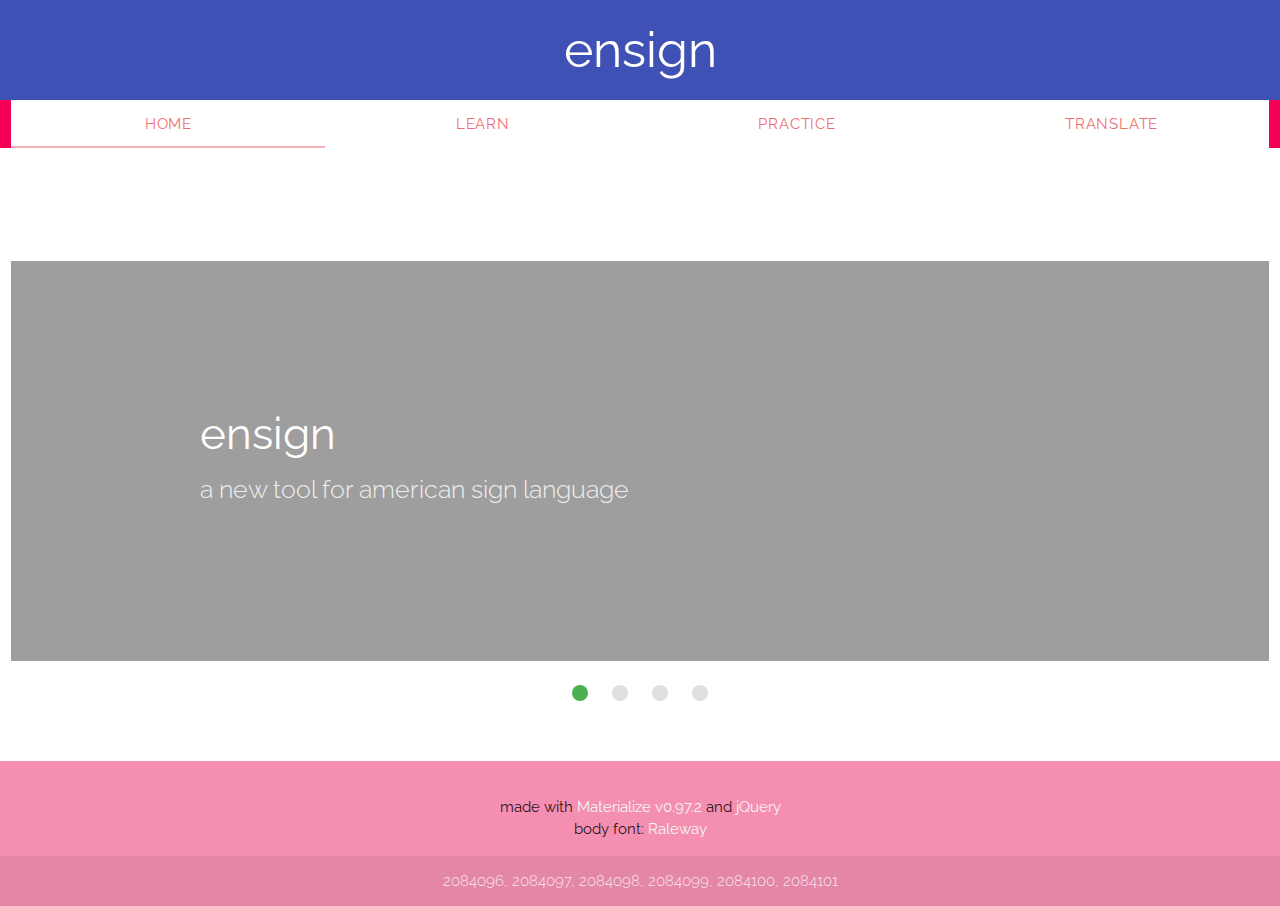
==== serverfiles/index.html @ be5c51b5 "increased delay for practice" ====
<html>

  <head>

    <meta name="viewport" content="width=device-width, initial-scale=1.0, maximum-scale=1.0, user-scalable=no" /> <!-- resize content based on screen size -->
    <link href="materialize/css/materialize.min.css" rel="stylesheet" type="text/css" media="screen,projection" /> <!-- Materialize -->
    <link href="https://fonts.googleapis.com/icon?family=Material+Icons" rel="stylesheet" /> <!-- Materialize -->
    <link href="https://fonts.googleapis.com/css?family=Raleway" rel="stylesheet" type="text/css" /> <!-- font -->
    <link href="additional.css" rel="stylesheet" type="text/css" /> <!-- additional styling hard-coded by team -->
    <link href="http://www.stonybrook.edu/commcms/llrc/images/languages_flags/connect-sign-language-hi.png" rel="icon" type="image/png" /> <!-- favicon -->
    <script src="https://ajax.googleapis.com/ajax/libs/jquery/1.12.0/jquery.min.js" type="text/javascript"></script> <!-- jQuery -->
    <script src="materialize/js/materialize.min.js" type="text/javascript"></script> <!-- Materialize -->
    <script src="main.js" type="text/javascript"></script> <!-- additional JS hard-coded by team -->
    <title>ensign</title>

	<script>
	responseDiv3 = document.getElementById("response2");
	var alphaNumericArray = ["0","1","2","3","4","5","6","7","8","9",'A','B','C','D','E','F','G',"H",'I',"J",'K',"L","M","N","O",'P',"Q",'R','S','T','U','V','W',"X",'Y','Z'];
	var IntervalID;
	var rand;
	function startCount(){
		
		alphaNumericArray = ["0","1","2","3","4","5","6","7","8","9",'A','B','C','D','E','F','G',"H",'I',"J",'K',"L","M","N","O",'P',"Q",'R','S','T','U','V','W',"X",'Y','Z'];
		rand = alphaNumericArray[Math.floor(Math.random() * alphaNumericArray.length)];
		mybool = submitImage('Practice');
		if(submitImage('Practice'))
		{
		console.log('hi')
		alphaNumericArray.splice(alphaNumericArray.indexOf(rand),1);
		rand = alphaNumericArray[Math.floor(Math.random() * alphaNumericArray.length)];
		}
		IntervalID = setInterval(function(){
		if((responseDiv3.innerHTML)=="Correct!")
		{
		alphaNumericArray.splice(alphaNumericArray.indexOf(rand),1);
		console.log('choosing new rand');
		rand = alphaNumericArray[Math.floor(Math.random() * alphaNumericArray.length)];
		}
		if(alphaNumericArray!=null && alphaNumericArray.length>=1)
		{
		console.log(alphaNumericArray)
		submitImage('Practice');
		}
		else{
		stopCount();
		}
		},8000);
	}
	function stopCount(){
		clearInterval(IntervalID);
		//letterdiv = document.getElementById('letterdiv');
		//letterdiv.innerHTML = '';
		//response2 = document.getElementById('response2');
		//response2.innerHTML = '';
	}
		
  var timer1; // initializing global variable for timer for chip 1
  var timer2; // initializing global variable for timer for chip 2
  var timer3; // initializing global variable for timer for chip 3
  var timer4; // initializing global variable for timer for chip 4
  var timer5; // initializing global variable for timer for chip 5
function loading(querySelector)
{
 var video = document.querySelector(querySelector);
 navigator.getUserMedia = navigator.getUserMedia ||navigator.webkitGetUserMedia || navigator.mozGetUserMedia ||navigator.msGetUserMedia || navigator.oGetUserMedia;//sets up getUserMedia

navigator.getUserMedia({video: true}, function() {
//webcam available 

}, function() {
responseDiv1 = document.getElementById('response');
responseDiv2 = document.getElementById('response2');
responseDiv1.innerHTML = 'You need a webcam to use this feature. Please plug a webcam into your computer and refresh the page.';
responseDiv2.innerHTML = 'You need a webcam to use this feature. Please plug a webcam into your computer and refresh the page.';

//webcam not available
});
   if (navigator.getUserMedia)
   {
     var thevid = {video: true, audio: false};
     navigator.getUserMedia(thevid, handleVideo, forError)//sets up video input
   }



function handleVideo(localmediastream)
   {
     video.src = window.URL.createObjectURL(localmediastream);//gets video from webcam
   }

function forError(e)
    {
        // mandatory error handler
    }

}
function submitImage(letter)
{
responseDiv3 = document.getElementById("response2");
clearTimeout(timer1); // clear timer1
clearTimeout(timer2); // clear timer2
clearTimeout(timer3); // clear timer3
clearTimeout(timer4); // clear timer4
clearTimeout(timer5); // clear timer5
$('.chip1').removeClass('indigo white-text'); // reset appearance of chip 1
$('.chip2').removeClass('indigo white-text'); // reset appearance of chip 2
$('.chip3').removeClass('indigo white-text'); // reset appearance of chip 3
$('.chip4').removeClass('indigo white-text'); // reset appearance of chip 4
$('.chip5').removeClass('indigo white-text'); // reset appearance of chip 5
	
	

	
	
	function readBody(xhr) {
    var data;
    if (!xhr.responseType || xhr.responseType === "text") {
        data = xhr.responseText;
    } else if (xhr.responseType === "document") {
        data = xhr.responseXML;
    } else {
        data = xhr.response;
    }
    return data;
	}
	if(letter=="Practice")
	{
		responseDiv = document.getElementById('response2');
		letterdiv=document.getElementById('letterdiv');
	}
	else
	{
		responseDiv = document.getElementById('response');
	}
	canvas = document.getElementById('canvas');//gets canvas
	video= document.getElementById('forVid');//gets video
	console.log(video.width);
	console.log(video.height);
	canvas.style.display="none";
	canvas.width=600;//determines canvas width
	canvas.height=600;//determines canvas height
	
	if(letter=="Practice")
	{
		letterdiv.innerHTML=('Please make the character ' + rand);
		timer1 = setTimeout(function () { // after 1 second change appearance of chip 1
        $('#chip6').addClass('indigo white-text');
      }, 1000);
timer2 = setTimeout(function () { // after 2 seconds change appearance of chip 2
        $('#chip7').addClass('indigo white-text');
      }, 2000);
timer3 = setTimeout(function () { // after 3 seconds change appearance of chip 3
        $('#chip8').addClass('indigo white-text');
      }, 3000);
timer4 = setTimeout(function () { // after 4 seconds change appearance of chip 4
        $('#chip9').addClass('indigo white-text');
      }, 4000);
timer5 = setTimeout(function () { // after 5 seconds change appearance of chip 5
        $('#chip10').addClass('indigo white-text');
      }, 5000);
	}
	else
	{
	responseDiv.innerHTML=('Please make the character ' + letter);
	timer1 = setTimeout(function () { // after 1 second change appearance of chip 1
        $('#chip1').addClass('indigo white-text');
      }, 1000);
timer2 = setTimeout(function () { // after 2 seconds change appearance of chip 2
        $('#chip2').addClass('indigo white-text');
      }, 2000);
timer3 = setTimeout(function () { // after 3 seconds change appearance of chip 3
        $('#chip3').addClass('indigo white-text');
      }, 3000);
timer4 = setTimeout(function () { // after 4 seconds change appearance of chip 4
        $('#chip4').addClass('indigo white-text');
      }, 4000);
timer5 = setTimeout(function () { // after 5 seconds change appearance of chip 5
        $('#chip5').addClass('indigo white-text');
      }, 5000);
	}

	setTimeout(function(){
	var context = canvas.getContext('2d');//gets context from canvas
	context.clearRect(200, 200, canvas.width-200, canvas.height-200); //handles dimensions

	context.fillStyle = "#FFFFFF";//default image is white square
 	context.fillRect(200,200,canvas.width-200,canvas.height-200); //handles canvas dimensions

	context.drawImage(video, 200, 200, canvas.width-200,canvas.height-200 );//gets picture from canvas

	var data = canvas.toDataURL('image/jpeg',1);//converts image to URL data
	var ajax = new XMLHttpRequest();
	ajax.open("POST",'https://ensign.hthswd.org:8085/process_file',false);//opens POST request with server; false means it is SYNCHRONOUS!!!!!!!!
	ajax.onreadystatechange = function() {
        console.log(ajax.responseText);
    }
    ajax.setRequestHeader('Content-Type', 'application/upload');//sets up POST request
	if(letter=="Practice"){
	ajax.send(rand+"imgData="+data);
	}
	else{
    ajax.send(letter+"imgData="+data);//sends data to server
	}
   console.log(data.length);//logs length of data to console, used for debugging
   responseDiv.innerHTML=readBody(ajax);
   if((responseDiv3.innerHTML)=="Correct!")
   {
   console.log("great");
   return true;
   }
   else
   {
   return false;
   }
   },6000);
   

}
	</script>
  </head>
  
  <body onload = "loading('#forVid');loading('#forVid2');">

    <nav class="top-nav indigo"> <!-- header; appears on every page -->
      <div class="nav-wrapper">
        <a class="title center">ensign</a>
      </div>
    </nav>

    <div class="row">

      <div class="col s12 pink accent-3 navbar"> <!-- tabs; appear on every page -->
        <ul class="tabs">
          <li class="tab col s3"><a class="active" href="#home">HOME</a></li>
          <li class="tab col s3"><a href="#learn">LEARN</a></li>
          <li class="tab col s3"><a href="#practice">PRACTICE</a></li>
          <li class="tab col s3"><a href="#translate">TRANSLATE</a></li>
        </ul>
      </div>

      <div class="content"> <!-- content on page changes based on tab clicked -->

        <div id="home" class="col s12"> <!-- 'Home' tab -->
          <br><br><br><br><br> <!-- top spacing -->
          <div class="slider"> <!-- slider with four slides -->
            <ul class="slides">
              <li> <!-- first slide -->
                <img src="http://cfile6.uf.tistory.com/image/2317924251A4B8BA31E3AF"> <!-- background for slides -->
                <div class="caption left-align">
                  <br><br><br>
                  <h3>ensign</h3>
                  <h5 class="light grey-text text-lighten-3">a new tool for american sign language</h5>
                </div>
              </li>
              <li> <!-- second slide -->
                <img src="http://cfile6.uf.tistory.com/image/2317924251A4B8BA31E3AF">
                <div class="caption right-align">
                  <br><br><br>
                  <h3>learn</h3>
                  <h5 class="light grey-text text-lighten-3">using open source computer vision technology</h5>
                </div>
              </li>
              <li> <!-- third slide -->
                <img src="http://cfile6.uf.tistory.com/image/2317924251A4B8BA31E3AF">
                <div class="caption left-align">
                  <br><br><br>
                  <h3>practice</h3>
                  <h5 class="light grey-text text-lighten-3">signing letters and numbers</h5>
                </div>
              </li>
              <li> <!-- fourth slide -->
                <img src="http://cfile6.uf.tistory.com/image/2317924251A4B8BA31E3AF">
                <div class="caption right-align">
                  <br><br><br>
                  <h3>translate</h3>
                  <h5 class="light grey-text text-lighten-3">english to asl</h5>
                </div>
              </li>
            </ul>
          </div>
          <div class="row"> <!-- bottom spacing -->
          </div>
          <div class="row"> <!-- bottom spacing -->
          </div>
        </div>
		
        <div id="learn" class="col s12"> <!-- 'Learn' tab -->
          <br><br> <!-- top spacing -->
		  <form method="POST" onsubmit = "submitImage();">
          <div class="row"> <!-- first row of buttons -->
			<div class="col s1" onclick="submitImage('A');"><a id = "A" class = "waves-effect waves-light btn pink accent-3">A</a></div>
            <div class="col s1" onclick="submitImage('B');"><a id = "B" class = "waves-effect waves-light btn pink accent-3">B</a></div>
			<div class="col s1" onclick="submitImage('C');"><a id = "C" class = "waves-effect waves-light btn pink accent-3">C</a></div>
			<div class="col s1" onclick="submitImage('D');"><a id = "D" class = "waves-effect waves-light btn pink accent-3">D</a></div>
			<div class="col s1" onclick="submitImage('E');"><a id = "E" class = "waves-effect waves-light btn pink accent-3">E</a></div>
			<div class="col s1" onclick="submitImage('F');"><a id = "F" class = "waves-effect waves-light btn pink accent-3">F</a></div>
			<div class="col s1" onclick="submitImage('G');"><a id = "G" class = "waves-effect waves-light btn pink accent-3">G</a></div>
			<div class="col s1" onclick="submitImage('H');"><a id = "H" class = "waves-effect waves-light btn pink accent-3">H</a></div>
			<div class="col s1" onclick="submitImage('I');"><a id = "I" class = "waves-effect waves-light btn pink accent-3">I</a></div>
			<div class="col s1" onclick="submitImage('J');"><a id = "J" class = "waves-effect waves-light btn pink accent-3">J</a></div>
			<div class="col s1" onclick="submitImage('K');"><a id = "K" class = "waves-effect waves-light btn pink accent-3">K</a></div>
			<div class="col s1" onclick="submitImage('L');"><a id = "L" class = "waves-effect waves-light btn pink accent-3">L</a></div>
          </div>
          <div class="row"> <!-- second row of buttons -->
			<div class="col s1" onclick="submitImage('M');"><a id = "M" class = "waves-effect waves-light btn pink accent-3">M</a></div>
			<div class="col s1" onclick="submitImage('N');"><a id = "N" class = "waves-effect waves-light btn pink accent-3">N</a></div>
			<div class="col s1" onclick="submitImage('O');"><a id = "O" class = "waves-effect waves-light btn pink accent-3">O</a></div>
			<div class="col s1" onclick="submitImage('P');"><a id = "P" class = "waves-effect waves-light btn pink accent-3">P</a></div>
			<div class="col s1" onclick="submitImage('Q');"><a id = "Q" class = "waves-effect waves-light btn pink accent-3">Q</a></div>
			<div class="col s1" onclick="submitImage('R');"><a id = "R" class = "waves-effect waves-light btn pink accent-3">R</a></div>
			<div class="col s1" onclick="submitImage('S');"><a id = "S" class = "waves-effect waves-light btn pink accent-3">S</a></div>
			<div class="col s1" onclick="submitImage('T');"><a id = "T" class = "waves-effect waves-light btn pink accent-3">T</a></div>
			<div class="col s1" onclick="submitImage('U');"><a id = "U" class = "waves-effect waves-light btn pink accent-3">U</a></div>
			<div class="col s1" onclick="submitImage('V');"><a id = "V" class = "waves-effect waves-light btn pink accent-3">V</a></div>
			<div class="col s1" onclick="submitImage('W');"><a id = "W" class = "waves-effect waves-light btn pink accent-3">W</a></div>
			<div class="col s1" onclick="submitImage('X');"><a id = "X" class = "waves-effect waves-light btn pink accent-3">X</a></div>
          </div>
          <div class="row"> <!-- third row of buttons -->
			<div class="col s1" onclick="submitImage('Y');"><a id = "Y" class = "waves-effect waves-light btn pink accent-3">Y</a></div>
			<div class="col s1" onclick="submitImage('Z');"><a id = "Z" class = "waves-effect waves-light btn pink accent-3">Z</a></div>
			<div class="col s1" onclick="submitImage('0');"><a id = "0" class = "waves-effect waves-light btn indigo">0</a></div>
			<div class="col s1" onclick="submitImage('1');"><a id = "1" class = "waves-effect waves-light btn indigo">1</a></div>
			<div class="col s1" onclick="submitImage('2');"><a id = "2" class = "waves-effect waves-light btn indigo">2</a></div>
			<div class="col s1" onclick="submitImage('3');"><a id = "3" class = "waves-effect waves-light btn indigo">3</a></div>
			<div class="col s1" onclick="submitImage('4');"><a id = "4" class = "waves-effect waves-light btn indigo">4</a></div>
			<div class="col s1" onclick="submitImage('5');"><a id = "5" class = "waves-effect waves-light btn indigo">5</a></div>
			<div class="col s1" onclick="submitImage('6');"><a id = "6" class = "waves-effect waves-light btn indigo">6</a></div>
			<div class="col s1" onclick="submitImage('7');"><a id = "7" class = "waves-effect waves-light btn indigo">7</a></div>
			<div class="col s1" onclick="submitImage('8');"><a id = "8" class = "waves-effect waves-light btn indigo">8</a></div>
			<div class="col s1" onclick="submitImage('9');"><a id = "9" class = "waves-effect waves-light btn indigo">9</a></div>
          </div>
          <br><br> <!-- spacing between buttons and picture / camera box -->
          <div class="row">
            <div class="col s6" id="image"> <!-- displayed image that changes with button click -->
              <img src="pngs edited/A.PNG" width="450px" height="450px">
            </div>
            <div class="col s6">
				
              	<div class="chip pink accent-3 white-text" style = "position:relative;top:-40px;right:200px">get ready in</div>
				<div class="chip chip1" id="chip1" style = "z-index:2;position:relative;top:-40px;right:200px">one</div> <!-- chip 1 -->
				<div class="chip chip2" id="chip2" style = "z-index:2;position:relative;top:-40px;right:200px">two</div> <!-- chip 2 -->
				<div class="chip chip3" id="chip3" style = "z-index:2;position:relative;top:-40px;right:200px">three</div> <!-- chip 3 -->
				<div class="chip chip4" id="chip4" style = "z-index:2;position:relative;top:-40px;right:200px">four</div> <!-- chip 4 -->
				<div class="chip chip5" id="chip5" style = "z-index:2;position:relative;top:-40px;right:200px">five</div> <!-- chip 5 -->
                <br><br><br><br> <!-- forcing middle vertical alignment manually -->
                 <!--<div>You will need a webcam feed in order for the computer to</div> 
                <div>recognize your gestures so that you can begin learning ASL.</div>
                <br>
                <div>Please click the button below to open the webcam feed.</div>
                <br>
                <div>It is recommended that you resize the feed</div>
                <div>window to fit within the contours of this box.</div>
                <br>
                <div>It is also recommended that your hand take up as much</div>
                <div>of the white outlined box in the webcam feed as possible.</div>
                <div></div>
                <br><br>
                <!-- 'Learn' button triggers the Python program that lets the user learn the various signs -->
                <!--<button class="btn waves-effect waves-light indigo" type="submit" name="submit">Learn
                  <i class="material-icons right">send</i>
                </button>-->

				<div class="camera"><!--getUsermedia frame goes here-->
				<div id = "response" style="z-index:3;position:relative;color:white;right:100;height:0;top:-50"></div>
				<div id = "box" style="width:200px;height:200px;border:3px solid #000;z-index:3;position:relative;top:140px;left:38%;transform: translate(-50%, -50%);"></div>
				<video id = "forVid"  autoplay="true" height="600px" width="600px" style = "z-index:1;position:relative;top:-370px;right:100px"></video>
				
				</div>
				
				<canvas id="canvas"></canvas>
              
            </div>
          </div>
		  </form>
          <div class="row"> <!-- bottom spacing -->
          </div>
		  
        </div>
		

        <div id="practice" class="col s12"> <!-- 'Practice' tab -->
		        <div class="chip pink accent-3 white-text" style = "position:relative;top:50">get ready in</div>
				<div class="chip chip1" id="chip6" style = "z-index:2;position:relative;top:50">one</div> <!-- chip 1 -->
				<div class="chip chip2" id="chip7" style = "z-index:2;position:relative;top:50">two</div> <!-- chip 2 -->
				<div class="chip chip3" id="chip8" style = "z-index:2;position:relative;top:50">three</div> <!-- chip 3 -->
				<div class="chip chip4" id="chip9" style = "z-index:2;position:relative;top:50">four</div> <!-- chip 4 -->
				<div class="chip chip5" id="chip10" style = "z-index:2;position:relative;top:50">five</div> <!-- chip 5 -->
          <br><br> <!-- top spacing -->
          <div class="row">
             <!-- virtually the same the same as the box on the 'Learn' page -->
              <!-- forcing middle vertical alignment manually -->
				<div id = "letterdiv" style = "position:relative;z-index:2;top:50;color:white;height:0;"></div>
				<div id = "response2" style = "position:relative;z-index:2;top:70;color:white;height:0;" ></div>
				<div style="width:200px;height:200px;border:3px solid #000;z-index:3;position:relative;top:250px;left:50%;transform: translate(-50%, -50%);"></div>
			  	<div class="camera"><!--getUsermedia frame goes here-->
				<video id = "forVid2"  autoplay="true" height="600px" width="600px" style = "position:relative;top:-240;"></video>
				</div>
				
				<canvas id="canvas"></canvas>
				
				<br/>
				
              <button class="btn waves-effect waves-light indigo" id = "practice" style = "position:relative;top:-400;" onclick="startCount();">Practice
                <i class="material-icons right">send</i>
              </button>
			  <br/>
			  <br/>
			  <button class="btn waves-effect waves-light indigo" style = "position:relative;top:-400;" id = "endpractice" onclick="stopCount();">End Practice
                <i class="material-icons right">send</i>
              </button>

            
          </div>
          <div class="row"> <!-- bottom spacing -->
          </div>
        </div>

        <div id="translate" class="col s12"> <!-- 'Translate' tab -->
          <br><br> <!-- top spacing -->
          <div class="row">
            <form class="col s12"> <!-- input box -->
              <div class="row">
                <div class="input-field col s6 push-s3">
                  <i class="material-icons prefix">mode_edit</i>
                  <textarea id="translatebox" class="materialize-textarea"></textarea>
                  <label for="translatebox">Message</label>
                </div>
              </div>
            </form>
          </div>
          <div class="row">
            <div class="col s3 push-s3"> <!-- 'Translate' button -->
              <button class="btn waves-effect waves-light indigo" id="translate">Translate
                <i class="material-icons right">send</i>
              </button>
            </div>
            <div class="col s3 push-s3"> <!-- 'Clear Message' button -->
              <a class="waves-effect waves-indigo btn-flat">Clear Message</a>
            </div>
          </div>
          <br><br>
          <div class="row">
            <div id="translateimg"> <!-- where pictures appear following translation -->
            </div>
          </div>
          <div class="row"> <!-- bottom spacing -->
          </div>
        </div>

      </div>

    </div>

    <footer class="page-footer pink lighten-3"> <!-- footer; appears on every page -->

      <p>
        made with <a class="grey-text text-lighten-4" href="http://materializecss.com/" target="_blank">
        Materialize v0.97.2</a></li> and <a class="grey-text text-lighten-4" href="http://jquery.com/" target="_blank">
        jQuery</a></li>
        <br>
        body font: <a class="grey-text text-lighten-4" href="https://www.google.com/fonts/specimen/Raleway" target="_blank">
        Raleway</a></li>
      </p>

      <div class="footer-copyright">
        <div>2084096, 2084097, 2084098, 2084099, 2084100, 2084101</div>
      </div>

    </footer>

  </body>

</html>
---- serverfiles/additional.css ----
html, body {
  font-family: 'Raleway', sans-serif; /* use Raleway font */
  text-align: center; /* center text */
  height: 100%; /* content takes up entire page, at minimum */
  width: 100%;
  cursor: default; /* prevents the cursor from changing when hovering over text */
}
.content {
  height: calc(100% - 264px); /* push content down because of header and navbar */
}
.top-nav {
  height: 100px;
}
.title {
  font-size: 50px;
  line-height: 100px; /* forcing middle vertical alignment */
}
.navbar, .tabs, .tab {
  overflow: hidden; /* force footer to bottom of page; prevent horizontal scrolling in the navbar (problem discovered on Macs) */
}
a.btn {
  width: 76px; /* fixed width of 76 px (Materialize changes button width based on content length) */
}
.learn { /* for the 2 boxes on the 'Learn' and 'Practice' pages */
  width: 550px;
  height: 450px;
  border: 1px dashed #f50057;
  margin: 0 auto; /* forced centered hoirzontal alignment */
}
#translatebox:focus {
  border-bottom: 1px solid #f50057; /* setting border */
  -webkit-box-shadow: 0 1px 0 0 #f50057; /* for Safari browser */
  -moz-box-shadow: 0 1px 0 0 #f50057; /* for Mozilla Firefox browser */
  box-shadow: 0 1px 0 0 #f50057; /* changing default Materialize colors */
}
#translatebox:focus + label {
  color: #f50057; /* changing default Materialize colors */
}
.input-field .prefix.active {
  color: #f50057; /* changing default Materialize colors */
}
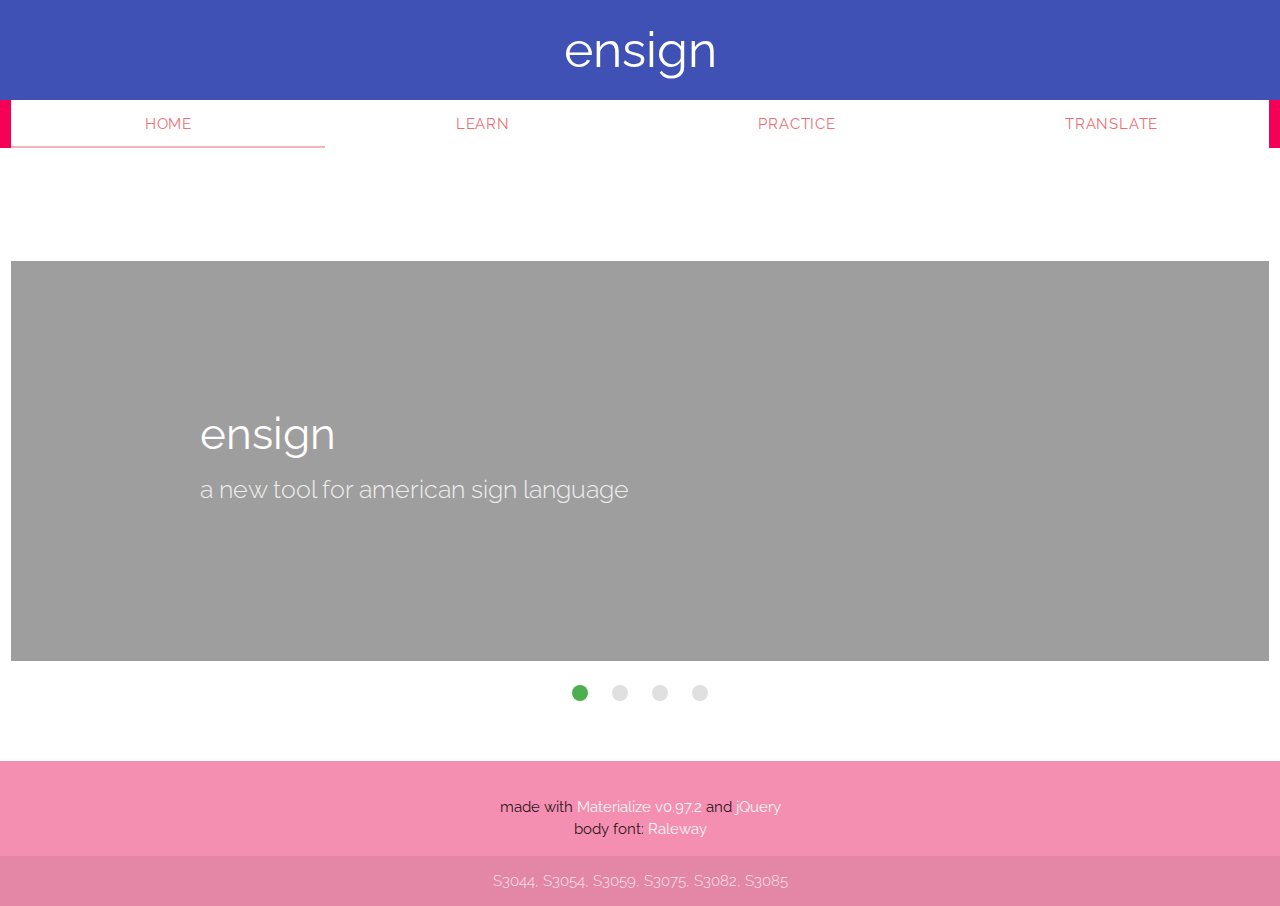
==== commit 445e835d: "index server update" ====
--- a/serverfiles/index.html
+++ b/serverfiles/index.html
@@ -1,473 +1,244 @@
 <html>
-
-  <head>
-
-    <meta name="viewport" content="width=device-width, initial-scale=1.0, maximum-scale=1.0, user-scalable=no" /> <!-- resize content based on screen size -->
-    <link href="materialize/css/materialize.min.css" rel="stylesheet" type="text/css" media="screen,projection" /> <!-- Materialize -->
-    <link href="https://fonts.googleapis.com/icon?family=Material+Icons" rel="stylesheet" /> <!-- Materialize -->
-    <link href="https://fonts.googleapis.com/css?family=Raleway" rel="stylesheet" type="text/css" /> <!-- font -->
-    <link href="additional.css" rel="stylesheet" type="text/css" /> <!-- additional styling hard-coded by team -->
-    <link href="http://www.stonybrook.edu/commcms/llrc/images/languages_flags/connect-sign-language-hi.png" rel="icon" type="image/png" /> <!-- favicon -->
-    <script src="https://ajax.googleapis.com/ajax/libs/jquery/1.12.0/jquery.min.js" type="text/javascript"></script> <!-- jQuery -->
-    <script src="materialize/js/materialize.min.js" type="text/javascript"></script> <!-- Materialize -->
-    <script src="main.js" type="text/javascript"></script> <!-- additional JS hard-coded by team -->
-    <title>ensign</title>
-
-	<script>
-	responseDiv3 = document.getElementById("response2");
-	var alphaNumericArray = ["0","1","2","3","4","5","6","7","8","9",'A','B','C','D','E','F','G',"H",'I',"J",'K',"L","M","N","O",'P',"Q",'R','S','T','U','V','W',"X",'Y','Z'];
-	var IntervalID;
-	var rand;
-	function startCount(){
-		
-		alphaNumericArray = ["0","1","2","3","4","5","6","7","8","9",'A','B','C','D','E','F','G',"H",'I',"J",'K',"L","M","N","O",'P',"Q",'R','S','T','U','V','W',"X",'Y','Z'];
-		rand = alphaNumericArray[Math.floor(Math.random() * alphaNumericArray.length)];
-		mybool = submitImage('Practice');
-		if(submitImage('Practice'))
-		{
-		console.log('hi')
-		alphaNumericArray.splice(alphaNumericArray.indexOf(rand),1);
-		rand = alphaNumericArray[Math.floor(Math.random() * alphaNumericArray.length)];
-		}
-		IntervalID = setInterval(function(){
-		if((responseDiv3.innerHTML)=="Correct!")
-		{
-		alphaNumericArray.splice(alphaNumericArray.indexOf(rand),1);
-		console.log('choosing new rand');
-		rand = alphaNumericArray[Math.floor(Math.random() * alphaNumericArray.length)];
-		}
-		if(alphaNumericArray!=null && alphaNumericArray.length>=1)
-		{
-		console.log(alphaNumericArray)
-		submitImage('Practice');
-		}
-		else{
-		stopCount();
-		}
-		},8000);
-	}
-	function stopCount(){
-		clearInterval(IntervalID);
-		//letterdiv = document.getElementById('letterdiv');
-		//letterdiv.innerHTML = '';
-		//response2 = document.getElementById('response2');
-		//response2.innerHTML = '';
-	}
-		
-  var timer1; // initializing global variable for timer for chip 1
-  var timer2; // initializing global variable for timer for chip 2
-  var timer3; // initializing global variable for timer for chip 3
-  var timer4; // initializing global variable for timer for chip 4
-  var timer5; // initializing global variable for timer for chip 5
-function loading(querySelector)
-{
- var video = document.querySelector(querySelector);
- navigator.getUserMedia = navigator.getUserMedia ||navigator.webkitGetUserMedia || navigator.mozGetUserMedia ||navigator.msGetUserMedia || navigator.oGetUserMedia;//sets up getUserMedia
-
-navigator.getUserMedia({video: true}, function() {
-//webcam available 
-
-}, function() {
-responseDiv1 = document.getElementById('response');
-responseDiv2 = document.getElementById('response2');
-responseDiv1.innerHTML = 'You need a webcam to use this feature. Please plug a webcam into your computer and refresh the page.';
-responseDiv2.innerHTML = 'You need a webcam to use this feature. Please plug a webcam into your computer and refresh the page.';
-
-//webcam not available
-});
-   if (navigator.getUserMedia)
-   {
-     var thevid = {video: true, audio: false};
-     navigator.getUserMedia(thevid, handleVideo, forError)//sets up video input
-   }
-
-
-
-function handleVideo(localmediastream)
-   {
-     video.src = window.URL.createObjectURL(localmediastream);//gets video from webcam
-   }
-
-function forError(e)
-    {
-        // mandatory error handler
-    }
-
-}
-function submitImage(letter)
-{
-responseDiv3 = document.getElementById("response2");
-clearTimeout(timer1); // clear timer1
-clearTimeout(timer2); // clear timer2
-clearTimeout(timer3); // clear timer3
-clearTimeout(timer4); // clear timer4
-clearTimeout(timer5); // clear timer5
-$('.chip1').removeClass('indigo white-text'); // reset appearance of chip 1
-$('.chip2').removeClass('indigo white-text'); // reset appearance of chip 2
-$('.chip3').removeClass('indigo white-text'); // reset appearance of chip 3
-$('.chip4').removeClass('indigo white-text'); // reset appearance of chip 4
-$('.chip5').removeClass('indigo white-text'); // reset appearance of chip 5
-	
-	
-
-	
-	
-	function readBody(xhr) {
-    var data;
-    if (!xhr.responseType || xhr.responseType === "text") {
-        data = xhr.responseText;
-    } else if (xhr.responseType === "document") {
-        data = xhr.responseXML;
-    } else {
-        data = xhr.response;
-    }
-    return data;
-	}
-	if(letter=="Practice")
-	{
-		responseDiv = document.getElementById('response2');
-		letterdiv=document.getElementById('letterdiv');
-	}
-	else
-	{
-		responseDiv = document.getElementById('response');
-	}
-	canvas = document.getElementById('canvas');//gets canvas
-	video= document.getElementById('forVid');//gets video
-	console.log(video.width);
-	console.log(video.height);
-	canvas.style.display="none";
-	canvas.width=600;//determines canvas width
-	canvas.height=600;//determines canvas height
-	
-	if(letter=="Practice")
-	{
-		letterdiv.innerHTML=('Please make the character ' + rand);
-		timer1 = setTimeout(function () { // after 1 second change appearance of chip 1
-        $('#chip6').addClass('indigo white-text');
-      }, 1000);
-timer2 = setTimeout(function () { // after 2 seconds change appearance of chip 2
-        $('#chip7').addClass('indigo white-text');
-      }, 2000);
-timer3 = setTimeout(function () { // after 3 seconds change appearance of chip 3
-        $('#chip8').addClass('indigo white-text');
-      }, 3000);
-timer4 = setTimeout(function () { // after 4 seconds change appearance of chip 4
-        $('#chip9').addClass('indigo white-text');
-      }, 4000);
-timer5 = setTimeout(function () { // after 5 seconds change appearance of chip 5
-        $('#chip10').addClass('indigo white-text');
-      }, 5000);
-	}
-	else
-	{
-	responseDiv.innerHTML=('Please make the character ' + letter);
-	timer1 = setTimeout(function () { // after 1 second change appearance of chip 1
-        $('#chip1').addClass('indigo white-text');
-      }, 1000);
-timer2 = setTimeout(function () { // after 2 seconds change appearance of chip 2
-        $('#chip2').addClass('indigo white-text');
-      }, 2000);
-timer3 = setTimeout(function () { // after 3 seconds change appearance of chip 3
-        $('#chip3').addClass('indigo white-text');
-      }, 3000);
-timer4 = setTimeout(function () { // after 4 seconds change appearance of chip 4
-        $('#chip4').addClass('indigo white-text');
-      }, 4000);
-timer5 = setTimeout(function () { // after 5 seconds change appearance of chip 5
-        $('#chip5').addClass('indigo white-text');
-      }, 5000);
-	}
-
-	setTimeout(function(){
-	var context = canvas.getContext('2d');//gets context from canvas
-	context.clearRect(200, 200, canvas.width-200, canvas.height-200); //handles dimensions
-
-	context.fillStyle = "#FFFFFF";//default image is white square
- 	context.fillRect(200,200,canvas.width-200,canvas.height-200); //handles canvas dimensions
-
-	context.drawImage(video, 200, 200, canvas.width-200,canvas.height-200 );//gets picture from canvas
-
-	var data = canvas.toDataURL('image/jpeg',1);//converts image to URL data
-	var ajax = new XMLHttpRequest();
-	ajax.open("POST",'https://ensign.hthswd.org:8085/process_file',false);//opens POST request with server; false means it is SYNCHRONOUS!!!!!!!!
-	ajax.onreadystatechange = function() {
-        console.log(ajax.responseText);
-    }
-    ajax.setRequestHeader('Content-Type', 'application/upload');//sets up POST request
-	if(letter=="Practice"){
-	ajax.send(rand+"imgData="+data);
-	}
-	else{
-    ajax.send(letter+"imgData="+data);//sends data to server
-	}
-   console.log(data.length);//logs length of data to console, used for debugging
-   responseDiv.innerHTML=readBody(ajax);
-   if((responseDiv3.innerHTML)=="Correct!")
-   {
-   console.log("great");
-   return true;
-   }
-   else
-   {
-   return false;
-   }
-   },6000);
-   
-
-}
-	</script>
-  </head>
-  
-  <body onload = "loading('#forVid');loading('#forVid2');">
-
-    <nav class="top-nav indigo"> <!-- header; appears on every page -->
-      <div class="nav-wrapper">
-        <a class="title center">ensign</a>
-      </div>
-    </nav>
-
-    <div class="row">
-
-      <div class="col s12 pink accent-3 navbar"> <!-- tabs; appear on every page -->
-        <ul class="tabs">
-          <li class="tab col s3"><a class="active" href="#home">HOME</a></li>
-          <li class="tab col s3"><a href="#learn">LEARN</a></li>
-          <li class="tab col s3"><a href="#practice">PRACTICE</a></li>
-          <li class="tab col s3"><a href="#translate">TRANSLATE</a></li>
-        </ul>
-      </div>
-
-      <div class="content"> <!-- content on page changes based on tab clicked -->
-
-        <div id="home" class="col s12"> <!-- 'Home' tab -->
-          <br><br><br><br><br> <!-- top spacing -->
-          <div class="slider"> <!-- slider with four slides -->
-            <ul class="slides">
-              <li> <!-- first slide -->
-                <img src="http://cfile6.uf.tistory.com/image/2317924251A4B8BA31E3AF"> <!-- background for slides -->
-                <div class="caption left-align">
-                  <br><br><br>
-                  <h3>ensign</h3>
-                  <h5 class="light grey-text text-lighten-3">a new tool for american sign language</h5>
-                </div>
-              </li>
-              <li> <!-- second slide -->
-                <img src="http://cfile6.uf.tistory.com/image/2317924251A4B8BA31E3AF">
-                <div class="caption right-align">
-                  <br><br><br>
-                  <h3>learn</h3>
-                  <h5 class="light grey-text text-lighten-3">using open source computer vision technology</h5>
-                </div>
-              </li>
-              <li> <!-- third slide -->
-                <img src="http://cfile6.uf.tistory.com/image/2317924251A4B8BA31E3AF">
-                <div class="caption left-align">
-                  <br><br><br>
-                  <h3>practice</h3>
-                  <h5 class="light grey-text text-lighten-3">signing letters and numbers</h5>
-                </div>
-              </li>
-              <li> <!-- fourth slide -->
-                <img src="http://cfile6.uf.tistory.com/image/2317924251A4B8BA31E3AF">
-                <div class="caption right-align">
-                  <br><br><br>
-                  <h3>translate</h3>
-                  <h5 class="light grey-text text-lighten-3">english to asl</h5>
-                </div>
-              </li>
-            </ul>
-          </div>
-          <div class="row"> <!-- bottom spacing -->
-          </div>
-          <div class="row"> <!-- bottom spacing -->
-          </div>
-        </div>
-		
-        <div id="learn" class="col s12"> <!-- 'Learn' tab -->
-          <br><br> <!-- top spacing -->
-		  <form method="POST" onsubmit = "submitImage();">
-          <div class="row"> <!-- first row of buttons -->
-			<div class="col s1" onclick="submitImage('A');"><a id = "A" class = "waves-effect waves-light btn pink accent-3">A</a></div>
-            <div class="col s1" onclick="submitImage('B');"><a id = "B" class = "waves-effect waves-light btn pink accent-3">B</a></div>
-			<div class="col s1" onclick="submitImage('C');"><a id = "C" class = "waves-effect waves-light btn pink accent-3">C</a></div>
-			<div class="col s1" onclick="submitImage('D');"><a id = "D" class = "waves-effect waves-light btn pink accent-3">D</a></div>
-			<div class="col s1" onclick="submitImage('E');"><a id = "E" class = "waves-effect waves-light btn pink accent-3">E</a></div>
-			<div class="col s1" onclick="submitImage('F');"><a id = "F" class = "waves-effect waves-light btn pink accent-3">F</a></div>
-			<div class="col s1" onclick="submitImage('G');"><a id = "G" class = "waves-effect waves-light btn pink accent-3">G</a></div>
-			<div class="col s1" onclick="submitImage('H');"><a id = "H" class = "waves-effect waves-light btn pink accent-3">H</a></div>
-			<div class="col s1" onclick="submitImage('I');"><a id = "I" class = "waves-effect waves-light btn pink accent-3">I</a></div>
-			<div class="col s1" onclick="submitImage('J');"><a id = "J" class = "waves-effect waves-light btn pink accent-3">J</a></div>
-			<div class="col s1" onclick="submitImage('K');"><a id = "K" class = "waves-effect waves-light btn pink accent-3">K</a></div>
-			<div class="col s1" onclick="submitImage('L');"><a id = "L" class = "waves-effect waves-light btn pink accent-3">L</a></div>
-          </div>
-          <div class="row"> <!-- second row of buttons -->
-			<div class="col s1" onclick="submitImage('M');"><a id = "M" class = "waves-effect waves-light btn pink accent-3">M</a></div>
-			<div class="col s1" onclick="submitImage('N');"><a id = "N" class = "waves-effect waves-light btn pink accent-3">N</a></div>
-			<div class="col s1" onclick="submitImage('O');"><a id = "O" class = "waves-effect waves-light btn pink accent-3">O</a></div>
-			<div class="col s1" onclick="submitImage('P');"><a id = "P" class = "waves-effect waves-light btn pink accent-3">P</a></div>
-			<div class="col s1" onclick="submitImage('Q');"><a id = "Q" class = "waves-effect waves-light btn pink accent-3">Q</a></div>
-			<div class="col s1" onclick="submitImage('R');"><a id = "R" class = "waves-effect waves-light btn pink accent-3">R</a></div>
-			<div class="col s1" onclick="submitImage('S');"><a id = "S" class = "waves-effect waves-light btn pink accent-3">S</a></div>
-			<div class="col s1" onclick="submitImage('T');"><a id = "T" class = "waves-effect waves-light btn pink accent-3">T</a></div>
-			<div class="col s1" onclick="submitImage('U');"><a id = "U" class = "waves-effect waves-light btn pink accent-3">U</a></div>
-			<div class="col s1" onclick="submitImage('V');"><a id = "V" class = "waves-effect waves-light btn pink accent-3">V</a></div>
-			<div class="col s1" onclick="submitImage('W');"><a id = "W" class = "waves-effect waves-light btn pink accent-3">W</a></div>
-			<div class="col s1" onclick="submitImage('X');"><a id = "X" class = "waves-effect waves-light btn pink accent-3">X</a></div>
-          </div>
-          <div class="row"> <!-- third row of buttons -->
-			<div class="col s1" onclick="submitImage('Y');"><a id = "Y" class = "waves-effect waves-light btn pink accent-3">Y</a></div>
-			<div class="col s1" onclick="submitImage('Z');"><a id = "Z" class = "waves-effect waves-light btn pink accent-3">Z</a></div>
-			<div class="col s1" onclick="submitImage('0');"><a id = "0" class = "waves-effect waves-light btn indigo">0</a></div>
-			<div class="col s1" onclick="submitImage('1');"><a id = "1" class = "waves-effect waves-light btn indigo">1</a></div>
-			<div class="col s1" onclick="submitImage('2');"><a id = "2" class = "waves-effect waves-light btn indigo">2</a></div>
-			<div class="col s1" onclick="submitImage('3');"><a id = "3" class = "waves-effect waves-light btn indigo">3</a></div>
-			<div class="col s1" onclick="submitImage('4');"><a id = "4" class = "waves-effect waves-light btn indigo">4</a></div>
-			<div class="col s1" onclick="submitImage('5');"><a id = "5" class = "waves-effect waves-light btn indigo">5</a></div>
-			<div class="col s1" onclick="submitImage('6');"><a id = "6" class = "waves-effect waves-light btn indigo">6</a></div>
-			<div class="col s1" onclick="submitImage('7');"><a id = "7" class = "waves-effect waves-light btn indigo">7</a></div>
-			<div class="col s1" onclick="submitImage('8');"><a id = "8" class = "waves-effect waves-light btn indigo">8</a></div>
-			<div class="col s1" onclick="submitImage('9');"><a id = "9" class = "waves-effect waves-light btn indigo">9</a></div>
-          </div>
-          <br><br> <!-- spacing between buttons and picture / camera box -->
-          <div class="row">
-            <div class="col s6" id="image"> <!-- displayed image that changes with button click -->
-              <img src="pngs edited/A.PNG" width="450px" height="450px">
-            </div>
-            <div class="col s6">
-				
-              	<div class="chip pink accent-3 white-text" style = "position:relative;top:-40px;right:200px">get ready in</div>
-				<div class="chip chip1" id="chip1" style = "z-index:2;position:relative;top:-40px;right:200px">one</div> <!-- chip 1 -->
-				<div class="chip chip2" id="chip2" style = "z-index:2;position:relative;top:-40px;right:200px">two</div> <!-- chip 2 -->
-				<div class="chip chip3" id="chip3" style = "z-index:2;position:relative;top:-40px;right:200px">three</div> <!-- chip 3 -->
-				<div class="chip chip4" id="chip4" style = "z-index:2;position:relative;top:-40px;right:200px">four</div> <!-- chip 4 -->
-				<div class="chip chip5" id="chip5" style = "z-index:2;position:relative;top:-40px;right:200px">five</div> <!-- chip 5 -->
-                <br><br><br><br> <!-- forcing middle vertical alignment manually -->
-                 <!--<div>You will need a webcam feed in order for the computer to</div> 
-                <div>recognize your gestures so that you can begin learning ASL.</div>
-                <br>
-                <div>Please click the button below to open the webcam feed.</div>
-                <br>
-                <div>It is recommended that you resize the feed</div>
-                <div>window to fit within the contours of this box.</div>
-                <br>
-                <div>It is also recommended that your hand take up as much</div>
-                <div>of the white outlined box in the webcam feed as possible.</div>
-                <div></div>
-                <br><br>
-                <!-- 'Learn' button triggers the Python program that lets the user learn the various signs -->
-                <!--<button class="btn waves-effect waves-light indigo" type="submit" name="submit">Learn
-                  <i class="material-icons right">send</i>
-                </button>-->
-
-				<div class="camera"><!--getUsermedia frame goes here-->
-				<div id = "response" style="z-index:3;position:relative;color:white;right:100;height:0;top:-50"></div>
-				<div id = "box" style="width:200px;height:200px;border:3px solid #000;z-index:3;position:relative;top:140px;left:38%;transform: translate(-50%, -50%);"></div>
-				<video id = "forVid"  autoplay="true" height="600px" width="600px" style = "z-index:1;position:relative;top:-370px;right:100px"></video>
-				
-				</div>
-				
-				<canvas id="canvas"></canvas>
-              
-            </div>
-          </div>
-		  </form>
-          <div class="row"> <!-- bottom spacing -->
-          </div>
-		  
-        </div>
-		
-
-        <div id="practice" class="col s12"> <!-- 'Practice' tab -->
-		        <div class="chip pink accent-3 white-text" style = "position:relative;top:50">get ready in</div>
-				<div class="chip chip1" id="chip6" style = "z-index:2;position:relative;top:50">one</div> <!-- chip 1 -->
-				<div class="chip chip2" id="chip7" style = "z-index:2;position:relative;top:50">two</div> <!-- chip 2 -->
-				<div class="chip chip3" id="chip8" style = "z-index:2;position:relative;top:50">three</div> <!-- chip 3 -->
-				<div class="chip chip4" id="chip9" style = "z-index:2;position:relative;top:50">four</div> <!-- chip 4 -->
-				<div class="chip chip5" id="chip10" style = "z-index:2;position:relative;top:50">five</div> <!-- chip 5 -->
-          <br><br> <!-- top spacing -->
-          <div class="row">
-             <!-- virtually the same the same as the box on the 'Learn' page -->
-              <!-- forcing middle vertical alignment manually -->
-				<div id = "letterdiv" style = "position:relative;z-index:2;top:50;color:white;height:0;"></div>
-				<div id = "response2" style = "position:relative;z-index:2;top:70;color:white;height:0;" ></div>
-				<div style="width:200px;height:200px;border:3px solid #000;z-index:3;position:relative;top:250px;left:50%;transform: translate(-50%, -50%);"></div>
-			  	<div class="camera"><!--getUsermedia frame goes here-->
-				<video id = "forVid2"  autoplay="true" height="600px" width="600px" style = "position:relative;top:-240;"></video>
-				</div>
-				
-				<canvas id="canvas"></canvas>
-				
-				<br/>
-				
-              <button class="btn waves-effect waves-light indigo" id = "practice" style = "position:relative;top:-400;" onclick="startCount();">Practice
-                <i class="material-icons right">send</i>
-              </button>
-			  <br/>
-			  <br/>
-			  <button class="btn waves-effect waves-light indigo" style = "position:relative;top:-400;" id = "endpractice" onclick="stopCount();">End Practice
-                <i class="material-icons right">send</i>
-              </button>
-
-            
-          </div>
-          <div class="row"> <!-- bottom spacing -->
-          </div>
-        </div>
-
-        <div id="translate" class="col s12"> <!-- 'Translate' tab -->
-          <br><br> <!-- top spacing -->
-          <div class="row">
-            <form class="col s12"> <!-- input box -->
-              <div class="row">
-                <div class="input-field col s6 push-s3">
-                  <i class="material-icons prefix">mode_edit</i>
-                  <textarea id="translatebox" class="materialize-textarea"></textarea>
-                  <label for="translatebox">Message</label>
-                </div>
-              </div>
-            </form>
-          </div>
-          <div class="row">
-            <div class="col s3 push-s3"> <!-- 'Translate' button -->
-              <button class="btn waves-effect waves-light indigo" id="translate">Translate
-                <i class="material-icons right">send</i>
-              </button>
-            </div>
-            <div class="col s3 push-s3"> <!-- 'Clear Message' button -->
-              <a class="waves-effect waves-indigo btn-flat">Clear Message</a>
-            </div>
-          </div>
-          <br><br>
-          <div class="row">
-            <div id="translateimg"> <!-- where pictures appear following translation -->
-            </div>
-          </div>
-          <div class="row"> <!-- bottom spacing -->
-          </div>
-        </div>
-
-      </div>
-
-    </div>
-
-    <footer class="page-footer pink lighten-3"> <!-- footer; appears on every page -->
-
-      <p>
-        made with <a class="grey-text text-lighten-4" href="http://materializecss.com/" target="_blank">
-        Materialize v0.97.2</a></li> and <a class="grey-text text-lighten-4" href="http://jquery.com/" target="_blank">
-        jQuery</a></li>
-        <br>
-        body font: <a class="grey-text text-lighten-4" href="https://www.google.com/fonts/specimen/Raleway" target="_blank">
-        Raleway</a></li>
-      </p>
-
-      <div class="footer-copyright">
-        <div>2084096, 2084097, 2084098, 2084099, 2084100, 2084101</div>
-      </div>
-
-    </footer>
-
-  </body>
-
+	<head>
+		<meta name="viewport" content="width=device-width, initial-scale=1.0, maximum-scale=1.0, user-scalable=no" /><!-- resize content based on screen size -->
+		<link href="materialize/css/materialize.min.css" rel="stylesheet" type="text/css" media="screen,projection" /><!-- Materialize -->
+		<link href="https://fonts.googleapis.com/icon?family=Material+Icons" rel="stylesheet" /><!-- Materialize -->
+		<link href="https://fonts.googleapis.com/css?family=Raleway" rel="stylesheet" type="text/css" /><!-- font -->
+		<link href="additional.css" rel="stylesheet" type="text/css" /><!-- additional styling hard-coded by team -->
+		<link href="http://www.stonybrook.edu/commcms/llrc/images/languages_flags/connect-sign-language-hi.png" rel="icon" type="image/png" /><!-- favicon -->
+		<script src="https://ajax.googleapis.com/ajax/libs/jquery/1.12.0/jquery.min.js" type="text/javascript"></script> <!-- jQuery -->
+		<script src="materialize/js/materialize.min.js" type="text/javascript"></script> <!-- Materialize -->
+		<script src="main.js" type="text/javascript"></script> <!-- additional JS hard-coded by team -->
+		<title>ensign</title>
+	</head>
+	<body onload = "loading('#forVid');loading('#forVid2');">
+		<nav class="top-nav indigo">
+			<!-- header; appears on every page -->
+			<div class="nav-wrapper">
+				<a class="title center">ensign</a>
+			</div>
+		</nav>
+		<div class="row">
+			<div class="col s12 pink accent-3 navbar">
+				<!-- tabs; appear on every page -->
+				<ul class="tabs">
+					<li class="tab col s3"><a class="active" href="#home">HOME</a></li>
+					<li class="tab col s3"><a href="#learn">LEARN</a></li>
+					<li class="tab col s3"><a href="#practice">PRACTICE</a></li>
+					<li class="tab col s3"><a href="#translate">TRANSLATE</a></li>
+				</ul>
+			</div>
+			<div class="content">
+				<!-- content on page changes based on tab clicked -->
+				<div id="home" class="col s12">
+					<!-- 'Home' tab -->
+					<br><br><br><br><br> <!-- top spacing -->
+					<div class="slider">
+						<!-- slider with four slides -->
+						<ul class="slides">
+							<li>
+								<!-- first slide -->
+								<img src="http://cfile6.uf.tistory.com/image/2317924251A4B8BA31E3AF"> <!-- background for slides -->
+								<div class="caption left-align">
+									<br><br><br>
+									<h3>ensign</h3>
+									<h5 class="light grey-text text-lighten-3">a new tool for american sign language</h5>
+								</div>
+							</li>
+							<li>
+								<!-- second slide -->
+								<img src="http://cfile6.uf.tistory.com/image/2317924251A4B8BA31E3AF">
+								<div class="caption right-align">
+									<br><br><br>
+									<h3>learn</h3>
+									<h5 class="light grey-text text-lighten-3">using open source computer vision technology</h5>
+								</div>
+							</li>
+							<li>
+								<!-- third slide -->
+								<img src="http://cfile6.uf.tistory.com/image/2317924251A4B8BA31E3AF">
+								<div class="caption left-align">
+									<br><br><br>
+									<h3>practice</h3>
+									<h5 class="light grey-text text-lighten-3">signing letters and numbers</h5>
+								</div>
+							</li>
+							<li>
+								<!-- fourth slide -->
+								<img src="http://cfile6.uf.tistory.com/image/2317924251A4B8BA31E3AF">
+								<div class="caption right-align">
+									<br><br><br>
+									<h3>translate</h3>
+									<h5 class="light grey-text text-lighten-3">english to asl</h5>
+								</div>
+							</li>
+						</ul>
+					</div>
+					<div class="row">
+						<!-- bottom spacing -->
+					</div>
+					<div class="row">
+						<!-- bottom spacing -->
+					</div>
+				</div>
+				<div id="learn" class="col s12">
+					<!-- 'Learn' tab -->
+					<br><br> <!-- top spacing -->
+					<form method="POST" onsubmit = "submitImage();">
+						<div class="row">
+							<!-- first row of buttons -->
+							<div class="col s1" onclick="submitImage('A');disableAll();"><a id = "A" class = "waves-effect waves-light btn pink accent-3">A</a></div>
+							<div class="col s1" onclick="submitImage('B');disableAll();"><a id = "B" class = "waves-effect waves-light btn pink accent-3">B</a></div>
+							<div class="col s1" onclick="submitImage('C');disableAll();"><a id = "C" class = "waves-effect waves-light btn pink accent-3">C</a></div>
+							<div class="col s1" onclick="submitImage('D');disableAll();"><a id = "D" class = "waves-effect waves-light btn pink accent-3">D</a></div>
+							<div class="col s1" onclick="submitImage('E');disableAll();"><a id = "E" class = "waves-effect waves-light btn pink accent-3">E</a></div>
+							<div class="col s1" onclick="submitImage('F');disableAll();"><a id = "F" class = "waves-effect waves-light btn pink accent-3">F</a></div>
+							<div class="col s1" onclick="submitImage('G');disableAll();"><a id = "G" class = "waves-effect waves-light btn pink accent-3">G</a></div>
+							<div class="col s1" onclick="submitImage('H');disableAll();"><a id = "H" class = "waves-effect waves-light btn pink accent-3">H</a></div>
+							<div class="col s1" onclick="submitImage('I');disableAll();"><a id = "I" class = "waves-effect waves-light btn pink accent-3">I</a></div>
+							<div class="col s1" onclick="submitImage('J');disableAll();"><a id = "J" class = "waves-effect waves-light btn pink accent-3">J</a></div>
+							<div class="col s1" onclick="submitImage('K');disableAll();"><a id = "K" class = "waves-effect waves-light btn pink accent-3">K</a></div>
+							<div class="col s1" onclick="submitImage('L');disableAll();"><a id = "L" class = "waves-effect waves-light btn pink accent-3">L</a></div>
+						</div>
+						<div class="row">
+							<!-- second row of buttons -->
+							<div class="col s1" onclick="submitImage('M');disableAll();"><a id = "M" class = "waves-effect waves-light btn pink accent-3">M</a></div>
+							<div class="col s1" onclick="submitImage('N');disableAll();"><a id = "N" class = "waves-effect waves-light btn pink accent-3">N</a></div>
+							<div class="col s1" onclick="submitImage('O');disableAll();"><a id = "O" class = "waves-effect waves-light btn pink accent-3">O</a></div>
+							<div class="col s1" onclick="submitImage('P');disableAll();"><a id = "P" class = "waves-effect waves-light btn pink accent-3">P</a></div>
+							<div class="col s1" onclick="submitImage('Q');disableAll();"><a id = "Q" class = "waves-effect waves-light btn pink accent-3">Q</a></div>
+							<div class="col s1" onclick="submitImage('R');disableAll();"><a id = "R" class = "waves-effect waves-light btn pink accent-3">R</a></div>
+							<div class="col s1" onclick="submitImage('S');disableAll();"><a id = "S" class = "waves-effect waves-light btn pink accent-3">S</a></div>
+							<div class="col s1" onclick="submitImage('T');disableAll();"><a id = "T" class = "waves-effect waves-light btn pink accent-3">T</a></div>
+							<div class="col s1" onclick="submitImage('U');disableAll();"><a id = "U" class = "waves-effect waves-light btn pink accent-3">U</a></div>
+							<div class="col s1" onclick="submitImage('V');disableAll();"><a id = "V" class = "waves-effect waves-light btn pink accent-3">V</a></div>
+							<div class="col s1" onclick="submitImage('W');disableAll();"><a id = "W" class = "waves-effect waves-light btn pink accent-3">W</a></div>
+							<div class="col s1" onclick="submitImage('X');disableAll();"><a id = "X" class = "waves-effect waves-light btn pink accent-3">X</a></div>
+						</div>
+						<div class="row">
+							<!-- third row of buttons -->
+							<div class="col s1" onclick="submitImage('Y');disableAll();"><a id = "Y" class = "waves-effect waves-light btn pink accent-3">Y</a></div>
+							<div class="col s1" onclick="submitImage('Z');disableAll();"><a id = "Z" class = "waves-effect waves-light btn pink accent-3">Z</a></div>
+							<div class="col s1" onclick="submitImage('0');disableAll();"><a id = "0" class = "waves-effect waves-light btn indigo">0</a></div>
+							<div class="col s1" onclick="submitImage('1');disableAll();"><a id = "1" class = "waves-effect waves-light btn indigo">1</a></div>
+							<div class="col s1" onclick="submitImage('2');disableAll();"><a id = "2" class = "waves-effect waves-light btn indigo">2</a></div>
+							<div class="col s1" onclick="submitImage('3');disableAll();"><a id = "3" class = "waves-effect waves-light btn indigo">3</a></div>
+							<div class="col s1" onclick="submitImage('4');disableAll();"><a id = "4" class = "waves-effect waves-light btn indigo">4</a></div>
+							<div class="col s1" onclick="submitImage('5');disableAll();"><a id = "5" class = "waves-effect waves-light btn indigo">5</a></div>
+							<div class="col s1" onclick="submitImage('6');disableAll();"><a id = "6" class = "waves-effect waves-light btn indigo">6</a></div>
+							<div class="col s1" onclick="submitImage('7');disableAll();"><a id = "7" class = "waves-effect waves-light btn indigo">7</a></div>
+							<div class="col s1" onclick="submitImage('8');disableAll();"><a id = "8" class = "waves-effect waves-light btn indigo">8</a></div>
+							<div class="col s1" onclick="submitImage('9');disableAll();"><a id = "9" class = "waves-effect waves-light btn indigo">9</a></div>
+						</div>
+						<br><br> <!-- spacing between buttons and picture / camera box -->
+						<div class="row">
+							<div class="col s6" id="image">
+								<!-- displayed image that changes with button click -->
+								<img src="pngs edited/A.PNG" width="450px" style = "position:relative;top:-15px;" height="450px">
+							</div>
+							<div class="col s6">
+								<div class="chip pink accent-3 white-text" style = "position:relative;top:-20px;right:200px">get ready in</div>
+								<div class="chip chip1" id="chip1" style = "z-index:2;position:relative;top:-20px;right:200px">one</div><!-- chip 1 -->
+								<div class="chip chip2" id="chip2" style = "z-index:2;position:relative;top:-20px;right:200px">two</div><!-- chip 2 -->
+								<div class="chip chip3" id="chip3" style = "z-index:2;position:relative;top:-20px;right:200px">three</div><!-- chip 3 -->
+								<div class="chip chip4" id="chip4" style = "z-index:2;position:relative;top:-20px;right:200px">four</div><!-- chip 4 -->
+								<div class="chip chip5" id="chip5" style = "z-index:2;position:relative;top:-20px;right:200px">five</div><!-- chip 5 -->
+								<br><br><br><br> 
+								<div class="camera"><!--getUsermedia frame goes here-->
+									<div id = "response" style="z-index:3;position:relative;color:white;right:100;height:0;top:-50"></div>
+									<div class = "mybox" id = "box" style="width:200px;height:200px;border:3px solid #000;z-index:3;position:relative;top:140px;left:38%;transform: translate(-50%, -50%);"></div>
+									<video id = "forVid"  autoplay="true" height="400px" width="600px" style = "z-index:1;position:relative;top:-270px;right:100px"></video>
+								</div>
+								<canvas id="canvas"></canvas>
+							</div>
+						</div>
+					</form>
+					<div class="row">
+						<!-- bottom spacing -->
+					</div>
+				</div>
+				<div id="practice" class="col s12">
+					<!-- 'Practice' tab -->
+					<div class="chip pink accent-3 white-text" style = "z-index:2;position:relative;top:50">get ready in</div>
+					<div class="chip chip1" id="chip6" style = "z-index:2;position:relative;top:50">one</div><!-- chip 1 -->
+					<div class="chip chip2" id="chip7" style = "z-index:2;position:relative;top:50">two</div><!-- chip 2 -->
+					<div class="chip chip3" id="chip8" style = "z-index:2;position:relative;top:50">three</div><!-- chip 3 -->
+					<div class="chip chip4" id="chip9" style = "z-index:2;position:relative;top:50">four</div><!-- chip 4 -->
+					<div class="chip chip5" id="chip10" style = "z-index:2;position:relative;top:50">five</div><!-- chip 5 -->
+					<div class="row">
+						<!-- virtually the same the same as the box on the 'Learn' page -->
+						<!-- forcing middle vertical alignment manually -->
+						<div id = "letterdiv" style = "position:relative;z-index:2;top:90;color:white;height:0;"></div>
+						<div id = "response2" style = "position:relative;z-index:2;top:110;color:white;height:0;" ></div>
+						<div  class = "mybox" style="width:200px;height:200px;border:3px solid #000;z-index:3;position:relative;top:250px;left:50%;transform: translate(-50%, -50%);"></div>
+						<div class="camera">
+							<!--getUsermedia frame goes here-->
+							<video id = "forVid2"  autoplay="true" height="400px" width="600px" style = "position:relative;top:-140;"></video>
+						</div>
+						<canvas id="canvas"></canvas>
+					</div>
+					<div class = "row">
+						<div class = "col s3 push-s4">
+							<button class="btn waves-effect waves-light indigo" id = "practicebtn" style = "position:relative;top:-300;width:109px" onclick="startCount();this.disabled = true">Start
+							</button><!--start button for practice program-->
+						</div>
+						<div class = "col s3 push-s2">
+							<button class="btn waves-effect waves-light pink accent-3" style = "position:relative;top:-300;width:109px" id = "endpracticebtn" onclick="stopCount();enablePractice();">End
+							</button><!--end button for practice program-->
+						</div>
+					</div>
+					<div class="row"><!-- bottom spacing -->
+					</div>
+				</div>
+				<div id="translate" class="col s12"><!-- 'Translate' tab -->
+					<br><br> <!-- top spacing -->
+					<div class="row">
+						<form class="col s12"><!-- input box -->
+							<div class="row">
+								<div class="input-field col s6 push-s3">
+									<i class="material-icons prefix">mode_edit</i>
+									<textarea id="translatebox" class="materialize-textarea"></textarea>
+									<label for="translatebox">Message</label>
+								</div>
+							</div>
+						</form>
+					</div>
+					<div class="row">
+						<div class="col s3 push-s3">
+							<!-- 'Translate' button -->
+							<button class="btn waves-effect waves-light indigo" id="translate">Translate
+							<i class="material-icons right">send</i>
+							</button>
+						</div>
+						<div class="col s3 push-s3">
+							<!-- 'Clear Message' button -->
+							<a class="waves-effect waves-indigo btn-flat">Clear Message</a>
+						</div>
+					</div>
+					<br><br>
+					<div class="row">
+						<div id="translateimg">
+							<!-- where pictures appear following translation -->
+						</div>
+					</div>
+					<div class="row">
+						<!-- bottom spacing -->
+					</div>
+				</div>
+			</div>
+		</div>
+		<footer class="page-footer pink lighten-3"><!-- footer; appears on every page -->
+			<p>
+				made with <a class="grey-text text-lighten-4" href="http://materializecss.com/" target="_blank">
+				Materialize v0.97.2</a></li> and <a class="grey-text text-lighten-4" href="http://jquery.com/" target="_blank">
+				jQuery</a></li>
+				<br>
+				body font: <a class="grey-text text-lighten-4" href="https://www.google.com/fonts/specimen/Raleway" target="_blank">
+				Raleway</a></li>
+			</p>
+			<div class="footer-copyright">
+				<div>S3044, S3054, S3059, S3075, S3082, S3085</div><!-- id numbers for nationals -->
+			</div>
+		</footer>
+	</body>
 </html>